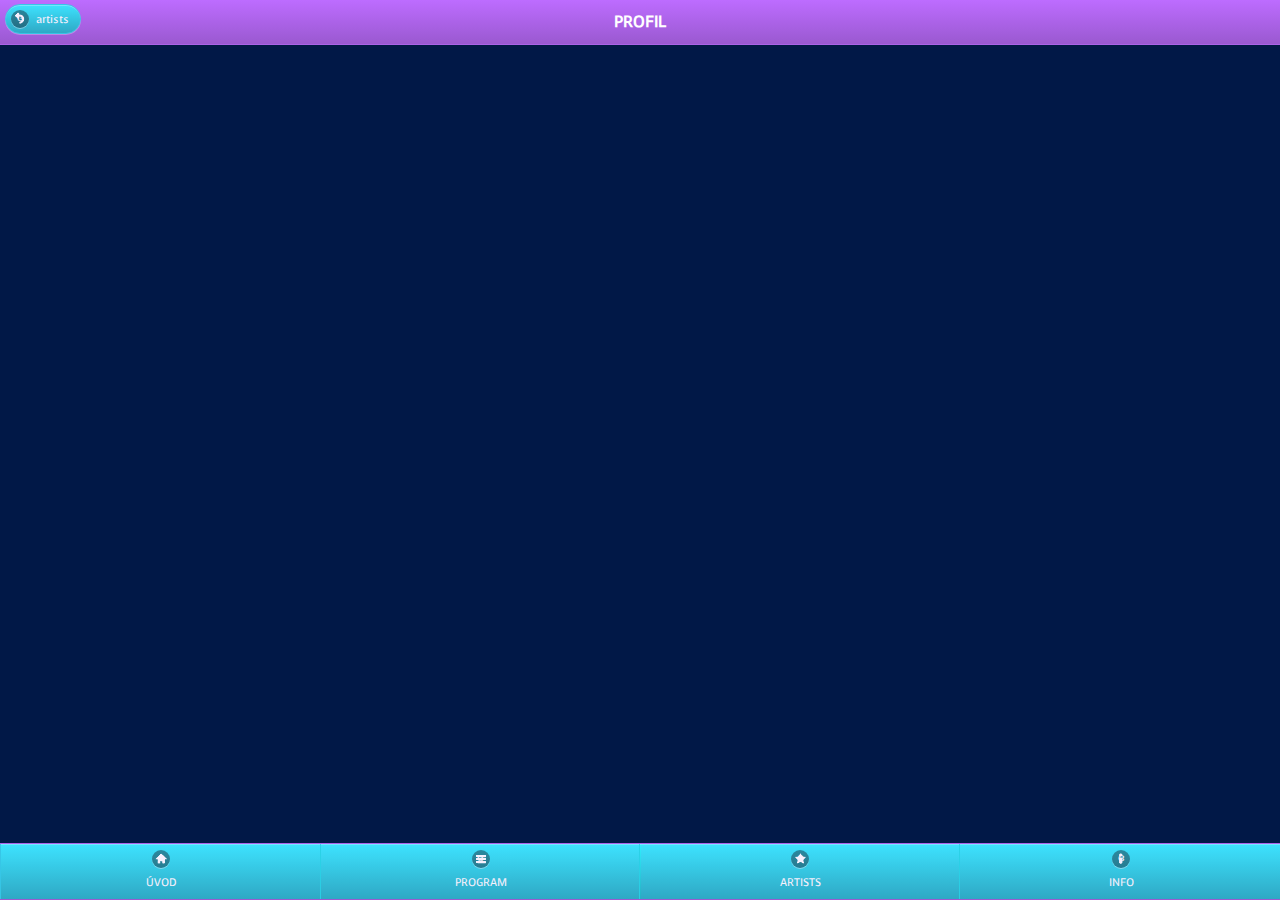
==== artistdetail.html @ 03008056 "initial commit" ====
﻿<!DOCTYPE html>

<html lang="cs">
<head>
	<title>Profil</title>
	<meta charset="utf-8" />
	<meta name="viewport" content="width=device-width, user-scalable=no" />
	<link rel="shortcut icon" href="favicon.ico" />
	<link href="content/ufobufo.min.css" rel="stylesheet" type="text/css" />	  
	<link href="content/jquery.mobile.structure-1.3.2.min.css" rel="stylesheet" type="text/css" />
	<link href="content/ufobufo.css" rel="stylesheet" type="text/css" />
	<script src="libs/jquery-1.9.1.min.js" type="text/javascript"></script>
	<script src="libs/jquery.mobile-1.3.2.min.js" type="text/javascript"></script>
</head>
<body>
	<div id="profile" data-role="page" data-theme="a">
		<header data-role="header" data-position="fixed">
			<a href="artists.html" data-icon="back" data-transition="none">artists</a>
			<h1 id="name">PROFIL</h1>
		</header>
		<section data-role="content">
		<div id="profiledetail"></div>
		</section>
		<footer data-role="footer" data-id="footer" data-position="fixed">
			<div data-role="navbar" class="nav-glyphish-example" data-grid="c">
			<ul>
			<li><a href="index.html" data-icon="home" data-transition="none">ÚVOD</a></li>
			<li><a href="program.html" data-icon="bars" data-transition="none">PROGRAM</a></li>
			<li><a href="artists.html" data-icon="star" data-transition="none">ARTISTS</a></li>
			<li><a href="info.html" data-icon="info" data-prefetch data-transition="none">INFO</a></li>
			</ul>
			</div>
		</footer>
	</div>
  <script src="scripts/app.js" type="text/javascript"></script>
</body>
</html>
---- content/ufobufo.min.css ----
/*!
* jQuery Mobile 1.3.2
* Git HEAD hash: 528cf0e96940644ea644096bfeb913ed920ffaef <> Date: Fri Jul 19 2013 22:17:57 UTC
* http://jquerymobile.com
*
* Copyright 2010, 2013 jQuery Foundation, Inc. and other contributors
* Released under the MIT license.
* http://jquery.org/license
*
*/

.ui-bar-a{border:1px solid #ac63e8 ;background:#ac63e8 ;color:#ffffff ;font-weight:bold;background-image:-webkit-gradient(linear,left top,left bottom,from( #bd6cFF ),to( #9a59d0 )); background-image:-webkit-linear-gradient( #bd6cFF,#9a59d0 ); background-image:   -moz-linear-gradient( #bd6cFF,#9a59d0 ); background-image:    -ms-linear-gradient( #bd6cFF,#9a59d0 ); background-image:     -o-linear-gradient( #bd6cFF,#9a59d0 ); background-image:        linear-gradient( #bd6cFF,#9a59d0 );}.ui-bar-a .ui-link-inherit{color:#ffffff ;}.ui-bar-a a.ui-link{color:#7cc4e7 ;font-weight:bold;}.ui-bar-a a.ui-link:visited{   color:#83CE24 ;}.ui-bar-a a.ui-link:hover{color:#2489ce ;}.ui-bar-a a.ui-link:active{color:#2489ce ;}.ui-bar-a,.ui-bar-a input,.ui-bar-a select,.ui-bar-a textarea,.ui-bar-a button{font-family:'Voces Regular',Helvetica,Arial,sans-serif ;}.ui-body-a,.ui-overlay-a{border:1px solid #35508c ;color:#ffffff ;background:#011847 ;background-image:-webkit-gradient(linear,left top,left bottom,from( undefined ),to( undefined )); background-image:-webkit-linear-gradient( undefined,undefined ); background-image:   -moz-linear-gradient( undefined,undefined ); background-image:    -ms-linear-gradient( undefined,undefined ); background-image:     -o-linear-gradient( undefined,undefined ); background-image:        linear-gradient( undefined,undefined );}.ui-overlay-a{background-image:none;border-width:0;}.ui-body-a,.ui-body-a input,.ui-body-a select,.ui-body-a textarea,.ui-body-a button{font-family:'Voces Regular',Helvetica,Arial,sans-serif ;}.ui-body-a .ui-link-inherit{color:#ffffff ;}.ui-body-a .ui-link{color:#bad8ed ;font-weight:bold;}.ui-body-a .ui-link:visited{   color:#bad8ed ;}.ui-body-a .ui-link:hover{color:#bad8ed ;}.ui-body-a .ui-link:active{color:#bad8ed ;}.ui-btn-up-a{border:1px solid #2ad1e6 ;background:#2ad1e6 ;font-weight:bold;color:#FFFFFF ;background-image:-webkit-gradient(linear,left top,left bottom,from( #30f0FF ),to( #23b1c3 )); background-image:-webkit-linear-gradient( #30f0FF,#23b1c3 ); background-image:   -moz-linear-gradient( #30f0FF,#23b1c3 ); background-image:    -ms-linear-gradient( #30f0FF,#23b1c3 ); background-image:     -o-linear-gradient( #30f0FF,#23b1c3 ); background-image:        linear-gradient( #30f0FF,#23b1c3 );}.ui-btn-up-a:visited,.ui-btn-up-a a.ui-link-inherit{color:#FFFFFF ;}.ui-btn-hover-a{border:1px solid #30f0FF ;background:#30f0FF ;font-weight:bold;color:#FFFFFF ;background-image:-webkit-gradient(linear,left top,left bottom,from( #41FFFF ),to( #1e97a0 )); background-image:-webkit-linear-gradient( #41FFFF,#1e97a0 ); background-image:   -moz-linear-gradient( #41FFFF,#1e97a0 ); background-image:    -ms-linear-gradient( #41FFFF,#1e97a0 ); background-image:     -o-linear-gradient( #41FFFF,#1e97a0 ); background-image:        linear-gradient( #41FFFF,#1e97a0 );}.ui-btn-hover-a:visited,.ui-btn-hover-a:hover,.ui-btn-hover-a a.ui-link-inherit{color:#FFFFFF ;}.ui-btn-down-a{border:1px solid #30f0FF ;background:#37ff8a ;font-weight:bold;color:#000000 ;background-image:-webkit-gradient(linear,left top,left bottom,from( #4dFFc1 ),to( #219952 )); background-image:-webkit-linear-gradient( #4dFFc1,#219952 ); background-image:   -moz-linear-gradient( #4dFFc1,#219952 ); background-image:    -ms-linear-gradient( #4dFFc1,#219952 ); background-image:     -o-linear-gradient( #4dFFc1,#219952 ); background-image:        linear-gradient( #4dFFc1,#219952 );}.ui-btn-down-a:visited,.ui-btn-down-a:hover,.ui-btn-down-a a.ui-link-inherit{color:#000000 ;}.ui-btn-up-a,.ui-btn-hover-a,.ui-btn-down-a{font-family:'Voces Regular',Helvetica,Arial,sans-serif ;text-decoration:none;}a.ui-link-inherit{text-decoration:none !important;}.ui-btn-active{border:1px solid #17ff83 ;background:#17ff83 ;font-weight:bold;color:#ffffff ;cursor:pointer;text-decoration:none;background-image:-webkit-gradient(linear,left top,left bottom,from( #19FF90 ),to( #14e575 )); background-image:-webkit-linear-gradient( #19FF90,#14e575 ); background-image:   -moz-linear-gradient( #19FF90,#14e575 ); background-image:    -ms-linear-gradient( #19FF90,#14e575 ); background-image:     -o-linear-gradient( #19FF90,#14e575 ); background-image:        linear-gradient( #19FF90,#14e575 ); font-family:'Voces Regular',Helvetica,Arial,sans-serif ;}.ui-btn-active:visited,.ui-btn-active:hover,.ui-btn-active a.ui-link-inherit{color:#ffffff ;}.ui-btn-inner{border-top:1px solid #fff;border-color:rgba(255,255,255,.3);}.ui-corner-all{-webkit-border-radius:.6em ;border-radius:.6em ;}.ui-br{border-color:rgb(130,130,130);border-color:rgba(130,130,130,.3);border-style:solid;}.ui-disabled{filter:Alpha(Opacity=30);opacity:.3;zoom:1;}.ui-disabled,.ui-disabled a{cursor:default !important;pointer-events:none;}.ui-icon,.ui-icon-searchfield:after{background:#666666 ;background:rgba(0,0,0,.4) ;background-image:url(images/icons-18-white.png) ;background-repeat:no-repeat;-webkit-border-radius:9px;border-radius:9px;}.ui-icon-alt .ui-icon,.ui-icon-alt .ui-icon-searchfield:after{background-color:#fff;background-color:rgba(255,255,255,.3);background-image:url(images/icons-18-black.png);background-repeat:no-repeat;}.ui-icon-nodisc .ui-icon,.ui-icon-nodisc .ui-icon-searchfield:after,.ui-icon-nodisc .ui-icon-alt .ui-icon,.ui-icon-nodisc .ui-icon-alt .ui-icon-searchfield:after{background-color:transparent;}.ui-icon-plus{background-position:-1px -1px;}.ui-icon-minus{background-position:-37px -1px;}.ui-icon-delete{background-position:-73px -1px;}.ui-icon-arrow-r{background-position:-108px -1px;}.ui-icon-arrow-l{background-position:-144px -1px;}.ui-icon-arrow-u{background-position:-180px -1px;}.ui-icon-arrow-d{background-position:-216px -1px;}.ui-icon-check{background-position:-252px -1px;}.ui-icon-gear{background-position:-288px -1px;}.ui-icon-refresh{background-position:-323px -1px;}.ui-icon-forward{background-position:-360px -1px;}.ui-icon-back{background-position:-396px -1px;}.ui-icon-grid{background-position:-432px -1px;}.ui-icon-star{background-position:-467px -1px;}.ui-icon-alert{background-position:-503px -1px;}.ui-icon-info{background-position:-539px -1px;}.ui-icon-home{background-position:-575px -1px;}.ui-icon-search,.ui-icon-searchfield:after{background-position:-611px -1px;}.ui-icon-checkbox-on{background-position:-647px -1px;}.ui-icon-checkbox-off{background-position:-683px -1px;}.ui-icon-radio-on{background-position:-718px -1px;}.ui-icon-radio-off{background-position:-754px -1px;}.ui-icon-bars{background-position:-788px -1px;}.ui-icon-edit{background-position:-824px -1px;}@media only screen and (-webkit-min-device-pixel-ratio:1.3),      only screen and (min--moz-device-pixel-ratio:1.3),      only screen and (min-resolution:200dpi){.ui-icon-plus,.ui-icon-minus,.ui-icon-delete,.ui-icon-arrow-r,.ui-icon-arrow-l,.ui-icon-arrow-u,.ui-icon-arrow-d,.ui-icon-check,.ui-icon-gear,.ui-icon-refresh,.ui-icon-forward,.ui-icon-back,.ui-icon-grid,.ui-icon-star,.ui-icon-alert,.ui-icon-info,.ui-icon-home,.ui-icon-bars,.ui-icon-edit,.ui-icon-search,.ui-icon-searchfield:after,.ui-icon-checkbox-off,.ui-icon-checkbox-on,.ui-icon-radio-off,.ui-icon-radio-on{background-image:url(images/icons-36-white.png);-moz-background-size:864px 18px;-o-background-size:864px 18px;-webkit-background-size:864px 18px;background-size:864px 18px;}.ui-icon-alt .ui-icon{background-image:url(images/icons-36-black.png);}.ui-icon-plus{background-position:0 50%;}.ui-icon-minus{background-position:-36px 50%;}.ui-icon-delete{background-position:-72px 50%;}.ui-icon-arrow-r{background-position:-108px 50%;}.ui-icon-arrow-l{background-position:-144px 50%;}.ui-icon-arrow-u{background-position:-179px 50%;}.ui-icon-arrow-d{background-position:-215px 50%;}.ui-icon-check{background-position:-252px 50%;}.ui-icon-gear{background-position:-287px 50%;}.ui-icon-refresh{background-position:-323px 50%;}.ui-icon-forward{background-position:-360px 50%;}.ui-icon-back{background-position:-395px 50%;}.ui-icon-grid{background-position:-431px 50%;}.ui-icon-star{background-position:-467px 50%;}.ui-icon-alert{background-position:-503px 50%;}.ui-icon-info{background-position:-538px 50%;}.ui-icon-home{background-position:-575px 50%;}.ui-icon-search,.ui-icon-searchfield:after{background-position:-611px 50%;}.ui-icon-checkbox-on{background-position:-647px 50%;}.ui-icon-checkbox-off{background-position:-683px 50%;}.ui-icon-radio-on{background-position:-718px 50%;}.ui-icon-radio-off{background-position:-754px 50%;}.ui-icon-bars{background-position:-788px 50%;}.ui-icon-edit{background-position:-824px 50%;}}.ui-checkbox .ui-icon,.ui-selectmenu-list .ui-icon{-webkit-border-radius:3px;border-radius:3px;}.ui-icon-checkbox-off,.ui-icon-radio-off{background-color:transparent;}.ui-checkbox-on .ui-icon,.ui-radio-on .ui-icon{background-color:#17ff83 ; }.ui-icon-loading{background:url(images/ajax-loader.gif);background-size:46px 46px;}.ui-btn-corner-all{-webkit-border-radius:1em ;border-radius:1em ;}.ui-corner-all,.ui-btn-corner-all{-webkit-background-clip:padding;background-clip:padding-box;}.ui-overlay{background:#666;filter:Alpha(Opacity=50);opacity:.5;position:absolute;width:100%;height:100%;}.ui-overlay-shadow{-moz-box-shadow:0 0 12px rgba(0,0,0,.6);-webkit-box-shadow:0 0 12px rgba(0,0,0,.6);box-shadow:0 0 12px rgba(0,0,0,.6);}.ui-shadow{-moz-box-shadow:0 1px 3px  rgba(0,0,0,.2) ;-webkit-box-shadow:0 1px 3px  rgba(0,0,0,.2) ;box-shadow:0 1px 3px  rgba(0,0,0,.2) }.ui-bar-a .ui-shadow,.ui-bar-b .ui-shadow,.ui-bar-c .ui-shadow {-moz-box-shadow:0 1px 0 rgba(255,255,255,.3);-webkit-box-shadow:0 1px 0 rgba(255,255,255,.3);box-shadow:0 1px 0 rgba(255,255,255,.3);}.ui-shadow-inset{-moz-box-shadow:inset 0 1px 4px rgba(0,0,0,.2);-webkit-box-shadow:inset 0 1px 4px rgba(0,0,0,.2);box-shadow:inset 0 1px 4px rgba(0,0,0,.2);}.ui-icon-shadow{-moz-box-shadow:0 1px 0 rgba(255,255,255,.4) ;-webkit-box-shadow:0 1px 0 rgba(255,255,255,.4) ;box-shadow:0 1px 0 rgba(255,255,255,.4) ;}.ui-btn:focus,.ui-link-inherit:focus{outline:0;}.ui-btn.ui-focus{z-index:1;}.ui-focus,.ui-btn:focus{-moz-box-shadow:inset 0 0 3px #17ff83,0 0 9px #17ff83 ;-webkit-box-shadow:inset 0 0 3px #17ff83,0 0 9px #17ff83 ;box-shadow:inset 0 0 3px #17ff83,0 0 9px #17ff83 ;}.ui-input-text.ui-focus,.ui-input-search.ui-focus{-moz-box-shadow:0 0 12px #17ff83 ;-webkit-box-shadow:0 0 12px #17ff83 ;box-shadow:0 0 12px #17ff83 ;}.ui-mobile-nosupport-boxshadow *{-moz-box-shadow:none !important;-webkit-box-shadow:none !important;box-shadow:none !important;}.ui-mobile-nosupport-boxshadow .ui-focus,.ui-mobile-nosupport-boxshadow .ui-btn:focus,.ui-mobile-nosupport-boxshadow .ui-link-inherit:focus{outline-width:1px;outline-style:auto;}
---- content/ufobufo.css ----
/*!* jQuery Mobile 1.3.2* Git HEAD hash: 528cf0e96940644ea644096bfeb913ed920ffaef <> Date: Fri Jul 19 2013 22:17:57 UTC* http://jquerymobile.com** Copyright 2010, 2013 jQuery Foundation, Inc. and other contributors* Released under the MIT license.* http://jquery.org/license**//* Swatches *//* A-----------------------------------------------------------------------------------------------------------*/.ui-bar-a {	border: 1px solid #ac63e8;	background: #ac63e8 /*{a-bar-background-color}*/;	color: #ffffff /*{a-bar-color}*/;	background-image: -webkit-gradient(linear, left top, left bottom, from( #bd6cFF /*{a-bar-background-start}*/), to( #9a59d0 /*{a-bar-background-end}*/)); /* Saf4+, Chrome */	background-image: -webkit-linear-gradient( #bd6cFF /*{a-bar-background-start}*/, #9a59d0 /*{a-bar-background-end}*/); /* Chrome 10+, Saf5.1+ */	background-image:    -moz-linear-gradient( #bd6cFF /*{a-bar-background-start}*/, #9a59d0 /*{a-bar-background-end}*/); /* FF3.6 */	background-image:     -ms-linear-gradient( #bd6cFF /*{a-bar-background-start}*/, #9a59d0 /*{a-bar-background-end}*/); /* IE10 */	background-image:      -o-linear-gradient( #bd6cFF /*{a-bar-background-start}*/, #9a59d0 /*{a-bar-background-end}*/); /* Opera 11.10+ */	background-image:         linear-gradient( #bd6cFF /*{a-bar-background-start}*/, #9a59d0 /*{a-bar-background-end}*/);}.ui-bar-a .ui-link-inherit {	color: #ffffff /*{a-bar-color}*/;}.ui-bar-a a.ui-link {	color: #7cc4e7 /*{a-bar-link-color}*/; }.ui-bar-a a.ui-link:visited {    color: #83CE24 /*{a-bar-link-visited}*/;}.ui-bar-a a.ui-link:hover {	color: #2489ce /*{a-bar-link-hover}*/;}.ui-bar-a a.ui-link:active {	color: #2489ce /*{a-bar-link-active}*/;}.ui-bar-a,.ui-bar-a input,.ui-bar-a select,.ui-bar-a textarea,.ui-bar-a button {	    font-family: 'Voces Regular', Helvetica, Arial, sans-serif /*{global-font-family}*/;}.ui-body-a,.ui-overlay-a {	border: 1px solid #35508c /*{a-body-border}*/;	color: #EB00FF  /*{a-body-color}*/;	background: #011847 /*{a-body-background-color}*/;}.ui-overlay-a {	background-image: none;	border-width: 0;}.ui-body-a,.ui-body-a input,.ui-body-a select,.ui-body-a textarea,.ui-body-a button {	    font-family: 'Voces Regular', Helvetica, Arial, sans-serif /*{global-font-family}*/;}.ui-body-a .ui-link-inherit {	color: #000000 /*{a-body-color}*/;}.ui-body-a .ui-link {	color: #bad8ed /*{a-body-link-color}*/;	}.ui-body-a .ui-link:visited {    color: #bad8ed /*{a-body-link-visited}*/;}.ui-body-a .ui-link:hover {	color: #bad8ed /*{a-body-link-hover}*/;}.ui-body-a .ui-link:active {	color: #bad8ed /*{a-body-link-active}*/;}.ui-btn-up-a {	border: 1px solid #2ad1e6 /*{a-bup-border}*/;	background: #2ad1e6 /*{a-bup-background-color}*/;	font-weight: 300;		color: #FFFFFF /*{a-bup-color}*/;	background-image: -webkit-gradient(linear, left top, left bottom, from( #30f0FF /*{a-bup-background-start}*/), to( #23b1c3 /*{a-bup-background-end}*/)); /* Saf4+, Chrome */	background-image: -webkit-linear-gradient( #30f0FF /*{a-bup-background-start}*/, #23b1c3 /*{a-bup-background-end}*/); /* Chrome 10+, Saf5.1+ */	background-image:    -moz-linear-gradient( #30f0FF /*{a-bup-background-start}*/, #23b1c3 /*{a-bup-background-end}*/); /* FF3.6 */	background-image:     -ms-linear-gradient( #30f0FF /*{a-bup-background-start}*/, #23b1c3 /*{a-bup-background-end}*/); /* IE10 */	background-image:      -o-linear-gradient( #30f0FF /*{a-bup-background-start}*/, #23b1c3 /*{a-bup-background-end}*/); /* Opera 11.10+ */	background-image:         linear-gradient( #30f0FF /*{a-bup-background-start}*/, #23b1c3 /*{a-bup-background-end}*/);	opacity: 0.9;}.ui-btn-up-a:visited,.ui-btn-up-a a.ui-link-inherit {	color: #FFFFFF /*{a-bup-color}*/;}.ui-btn-hover-a {	border: 1px solid #30f0FF /*{a-bhover-border}*/;	background: #30f0FF /*{a-bhover-background-color}*/;		color: #FFFFFF /*{a-bhover-color}*/;	background-image: -webkit-gradient(linear, left top, left bottom, from( #41FFFF /*{a-bhover-background-start}*/), to( #1e97a0 /*{a-bhover-background-end}*/)); /* Saf4+, Chrome */	background-image: -webkit-linear-gradient( #41FFFF /*{a-bhover-background-start}*/, #1e97a0 /*{a-bhover-background-end}*/); /* Chrome 10+, Saf5.1+ */	background-image:    -moz-linear-gradient( #41FFFF /*{a-bhover-background-start}*/, #1e97a0 /*{a-bhover-background-end}*/); /* FF3.6 */	background-image:     -ms-linear-gradient( #41FFFF /*{a-bhover-background-start}*/, #1e97a0 /*{a-bhover-background-end}*/); /* IE10 */	background-image:      -o-linear-gradient( #41FFFF /*{a-bhover-background-start}*/, #1e97a0 /*{a-bhover-background-end}*/); /* Opera 11.10+ */	background-image:         linear-gradient( #41FFFF /*{a-bhover-background-start}*/, #1e97a0 /*{a-bhover-background-end}*/);}.ui-btn-hover-a:visited,.ui-btn-hover-a:hover,.ui-btn-hover-a a.ui-link-inherit {	color: #FFFFFF /*{a-bhover-color}*/;}.ui-btn-down-a {	border: 1px solid #30f0FF /*{a-bdown-border}*/;	background: #30f0FF /*{a-bdown-background-color}*/;		color: #000000 /*{a-bdown-color}*/;	background-image: -webkit-gradient(linear, left top, left bottom, from( #41FFFF /*{a-bdown-background-start}*/), to( #1e99a3 /*{a-bdown-background-end}*/)); /* Saf4+, Chrome */	background-image: -webkit-linear-gradient( #41FFFF /*{a-bdown-background-start}*/, #1e99a3 /*{a-bdown-background-end}*/); /* Chrome 10+, Saf5.1+ */	background-image:    -moz-linear-gradient( #41FFFF /*{a-bdown-background-start}*/, #1e99a3 /*{a-bdown-background-end}*/); /* FF3.6 */	background-image:     -ms-linear-gradient( #41FFFF /*{a-bdown-background-start}*/, #1e99a3 /*{a-bdown-background-end}*/); /* IE10 */	background-image:      -o-linear-gradient( #41FFFF /*{a-bdown-background-start}*/, #1e99a3 /*{a-bdown-background-end}*/); /* Opera 11.10+ */	background-image:         linear-gradient( #41FFFF /*{a-bdown-background-start}*/, #1e99a3 /*{a-bdown-background-end}*/);}.ui-btn-down-a:visited,.ui-btn-down-a:hover,.ui-btn-down-a a.ui-link-inherit {	color: #000000 /*{a-bdown-color}*/;}.ui-btn-up-a,.ui-btn-hover-a,.ui-btn-down-a {	    font-family: 'Voces Regular', Helvetica, Arial, sans-serif /*{global-font-family}*/;	text-decoration: none;}/* Structure *//* links within "buttons" -----------------------------------------------------------------------------------------------------------*/a.ui-link-inherit {	text-decoration: none !important;}/* Active class used as the "on" state across all themes-----------------------------------------------------------------------------------------------------------*/.ui-btn-active {	border: 1px solid #17ff83 /*{global-active-border}*/;	background: #17ff83 /*{global-active-background-color}*/;		color: #ffffff /*{global-active-color}*/;	cursor: pointer;	text-decoration: none;	background-image: -webkit-gradient(linear, left top, left bottom, from( #19FF90 /*{global-active-background-start}*/), to( #14e575 /*{global-active-background-end}*/)); /* Saf4+, Chrome */	background-image: -webkit-linear-gradient( #19FF90 /*{global-active-background-start}*/, #14e575 /*{global-active-background-end}*/); /* Chrome 10+, Saf5.1+ */	background-image:    -moz-linear-gradient( #19FF90 /*{global-active-background-start}*/, #14e575 /*{global-active-background-end}*/); /* FF3.6 */	background-image:     -ms-linear-gradient( #19FF90 /*{global-active-background-start}*/, #14e575 /*{global-active-background-end}*/); /* IE10 */	background-image:      -o-linear-gradient( #19FF90 /*{global-active-background-start}*/, #14e575 /*{global-active-background-end}*/); /* Opera 11.10+ */	background-image:         linear-gradient( #19FF90 /*{global-active-background-start}*/, #14e575 /*{global-active-background-end}*/);	    font-family: 'Voces Regular', Helvetica, Arial, sans-serif /*{global-font-family}*/;}.ui-btn-active:visited,.ui-btn-active:hover,.ui-btn-active a.ui-link-inherit {	color: #ffffff /*{global-active-color}*/;}/* button inner top highlight-----------------------------------------------------------------------------------------------------------*/.ui-btn-inner {	border-top: 1px solid 	#fff;	border-color: 			rgba(255,255,255,.3);}/* corner rounding classes-----------------------------------------------------------------------------------------------------------*/.ui-corner-all {	-webkit-border-radius: .6em /*{global-radii-blocks}*/;	border-radius: .6em /*{global-radii-blocks}*/;}/* Form field separator-----------------------------------------------------------------------------------------------------------*/.ui-br {	border-color: rgb(130,130,130);	border-color: rgba(130,130,130,.3);	border-style: solid;}/* Interaction cues-----------------------------------------------------------------------------------------------------------*/.ui-disabled {	filter: Alpha(Opacity=30);	opacity: .3;	zoom: 1;}.ui-disabled,.ui-disabled a {	cursor: default !important;	pointer-events: none;}/* Icons-----------------------------------------------------------------------------------------------------------*/.ui-icon,.ui-icon-searchfield:after {	background: #666666 /*{global-icon-color}*/;	background: rgba(0,0,0,.4) /*{global-icon-disc}*/;	background-image: url(images/icons-18-white.png) /*{global-icon-set}*/;	background-repeat: no-repeat;	-webkit-border-radius: 				9px;	border-radius: 						9px;}/* Alt icon color-----------------------------------------------------------------------------------------------------------*/.ui-icon-alt .ui-icon,.ui-icon-alt .ui-icon-searchfield:after {	background-color: 						#fff;	background-color: 						rgba(255,255,255,.3);	background-image: url(images/icons-18-black.png);	background-repeat: no-repeat;}/* No disc-----------------------------------------------------------------------------------------------------------*/.ui-icon-nodisc .ui-icon,.ui-icon-nodisc .ui-icon-searchfield:after,.ui-icon-nodisc .ui-icon-alt .ui-icon,.ui-icon-nodisc .ui-icon-alt .ui-icon-searchfield:after {	background-color: transparent;}/* Icon sprite-----------------------------------------------------------------------------------------------------------*//* plus minus */.ui-icon-plus {	background-position: 	-1px -1px;}.ui-icon-minus {	background-position: 	-37px -1px;}/* delete/close */.ui-icon-delete {	background-position: 	-73px -1px;}/* arrows */.ui-icon-arrow-r {	background-position: 	-108px -1px;}.ui-icon-arrow-l {	background-position: 	-144px -1px;}.ui-icon-arrow-u {	background-position: 	-180px -1px;}.ui-icon-arrow-d {	background-position: 	-216px -1px;}/* misc */.ui-icon-check {	background-position: 	-252px -1px;}.ui-icon-gear {	background-position: 	-288px -1px;}.ui-icon-refresh {	background-position: 	-323px -1px;}.ui-icon-forward {	background-position: 	-360px -1px;}.ui-icon-back {	background-position: 	-396px -1px;}.ui-icon-grid {	background-position: 	-432px -1px;}.ui-icon-star {	background-position: 	-467px -1px;}.ui-icon-alert {	background-position: 	-503px -1px;}.ui-icon-info {	background-position: 	-539px -1px;}.ui-icon-home {	background-position: 	-575px -1px;}/* search */.ui-icon-search,.ui-icon-searchfield:after {	background-position: 	-611px -1px;}/* checkbox radio */.ui-icon-checkbox-on {	background-position: 	-647px -1px;}.ui-icon-checkbox-off {	background-position: 	-683px -1px;}.ui-icon-radio-on {	background-position: 	-718px -1px;}.ui-icon-radio-off {	background-position: 	-754px -1px;}/* menu edit */.ui-icon-bars {	background-position: 	-788px -1px;}.ui-icon-edit {	background-position: 	-824px -1px;}/* HD/"retina" sprite-----------------------------------------------------------------------------------------------------------*/@media only screen and (-webkit-min-device-pixel-ratio: 1.3),       only screen and (min--moz-device-pixel-ratio: 1.3),       only screen and (min-resolution: 200dpi) {		.ui-icon-plus, .ui-icon-minus, .ui-icon-delete, .ui-icon-arrow-r,	.ui-icon-arrow-l, .ui-icon-arrow-u, .ui-icon-arrow-d, .ui-icon-check,	.ui-icon-gear, .ui-icon-refresh, .ui-icon-forward, .ui-icon-back,	.ui-icon-grid, .ui-icon-star, .ui-icon-alert, .ui-icon-info, .ui-icon-home, .ui-icon-bars, .ui-icon-edit,	.ui-icon-search, .ui-icon-searchfield:after, 	.ui-icon-checkbox-off, .ui-icon-checkbox-on, .ui-icon-radio-off, .ui-icon-radio-on {		background-image: url(images/icons-36-white.png);		-moz-background-size: 864px 18px;		-o-background-size: 864px 18px;		-webkit-background-size: 864px 18px;		background-size: 864px 18px;	}	.ui-icon-alt .ui-icon {		background-image: url(images/icons-36-black.png);	}	.ui-icon-plus {		background-position: 	0 50%;	}	.ui-icon-minus {		background-position: 	-36px 50%;	}	.ui-icon-delete {		background-position: 	-72px 50%;	}	.ui-icon-arrow-r {		background-position: 	-108px 50%;	}	.ui-icon-arrow-l {		background-position: 	-144px 50%;	}	.ui-icon-arrow-u {		background-position: 	-179px 50%;	}	.ui-icon-arrow-d {		background-position: 	-215px 50%;	}	.ui-icon-check {		background-position: 	-252px 50%;	}	.ui-icon-gear {		background-position: 	-287px 50%;	}	.ui-icon-refresh {		background-position: 	-323px 50%;	}	.ui-icon-forward {		background-position: 	-360px 50%;	}	.ui-icon-back {		background-position: 	-395px 50%;	}	.ui-icon-grid {		background-position: 	-431px 50%;	}	.ui-icon-star {		background-position: 	-467px 50%;	}	.ui-icon-alert {		background-position: 	-503px 50%;	}	.ui-icon-info {		background-position: 	-538px 50%;	}	.ui-icon-home {		background-position: 	-575px 50%;	}	.ui-icon-search,	.ui-icon-searchfield:after {		background-position: 	-611px 50%;	}	.ui-icon-checkbox-on {		background-position: 	-647px 50%;	}	.ui-icon-checkbox-off {		background-position: 	-683px 50%;	}	.ui-icon-radio-on {		background-position: 	-718px 50%;	}	.ui-icon-radio-off {		background-position: 	-754px 50%;	}	.ui-icon-bars {		background-position: 	-788px 50%;		}.ui-icon-edit {		background-position: 	-824px 50%;	}}/* checks,radios */.ui-checkbox .ui-icon,.ui-selectmenu-list .ui-icon {	-webkit-border-radius: 3px;	border-radius: 3px;}.ui-icon-checkbox-off,.ui-icon-radio-off {	background-color: transparent;	}.ui-checkbox-on .ui-icon,.ui-radio-on .ui-icon {	background-color: #17ff83 /*{global-active-background-color}*/; /* NOTE: this hex should match the active state color. It's repeated here for cascade */}/* loading icon */.ui-icon-loading {	background: url(images/ajax-loader.gif);	background-size: 46px 46px;}/* Button corner class-----------------------------------------------------------------------------------------------------------*/.ui-btn-corner-all {	-webkit-border-radius: 1em /*{global-radii-buttons}*/;	border-radius: 1em /*{global-radii-buttons}*/;}/* radius clip workaround for cleaning up corner trapping */.ui-corner-all,.ui-btn-corner-all {	-webkit-background-clip: padding;	background-clip: padding-box;}/* Overlay / modal-----------------------------------------------------------------------------------------------------------*/.ui-overlay {	background: #666;	filter: Alpha(Opacity=50);	opacity: .5;	position: absolute;	width: 100%;	height: 100%;}.ui-overlay-shadow {	-moz-box-shadow: 0 0 12px 			rgba(0,0,0,.6);	-webkit-box-shadow: 0 0 12px 		rgba(0,0,0,.6);	box-shadow: 0 0 12px 				rgba(0,0,0,.6);}.ui-shadow {	-moz-box-shadow: 0 1px 3px /*{global-box-shadow-size}*/ rgba(0,0,0,.2) /*{global-box-shadow-color}*/;	-webkit-box-shadow: 0 1px 3px /*{global-box-shadow-size}*/ rgba(0,0,0,.2) /*{global-box-shadow-color}*/;	box-shadow: 0 1px 3px /*{global-box-shadow-size}*/ rgba(0,0,0,.2) /*{global-box-shadow-color}*/}.ui-bar-a .ui-shadow,.ui-bar-b .ui-shadow ,.ui-bar-c .ui-shadow  {	-moz-box-shadow: 0 1px 0 				rgba(255,255,255,.3);	-webkit-box-shadow: 0 1px 0 			rgba(255,255,255,.3);	box-shadow: 0 1px 0 					rgba(255,255,255,.3);}.ui-shadow-inset {	-moz-box-shadow: inset 0 1px 4px 		rgba(0,0,0,.2);	-webkit-box-shadow: inset 0 1px 4px 	rgba(0,0,0,.2);	box-shadow: inset 0 1px 4px 			rgba(0,0,0,.2);}.ui-icon-shadow {	-moz-box-shadow: 0 1px 0 rgba(255,255,255,.4) /*{global-icon-shadow}*/;	-webkit-box-shadow: 0 1px 0 rgba(255,255,255,.4) /*{global-icon-shadow}*/;	box-shadow: 0 1px 0 rgba(255,255,255,.4) /*{global-icon-shadow}*/;}/* Focus state - set here for specificity (note: these classes are added by JavaScript)-----------------------------------------------------------------------------------------------------------*/.ui-btn:focus, .ui-link-inherit:focus {	outline: 0;}.ui-btn.ui-focus {	z-index: 1;}.ui-focus,.ui-btn:focus {	-moz-box-shadow: inset 0 0 3px #17ff83 /*{global-active-background-color}*/, 0 0 9px #17ff83 /*{global-active-background-color}*/;	-webkit-box-shadow: inset 0 0 3px #17ff83 /*{global-active-background-color}*/, 0 0 9px #17ff83 /*{global-active-background-color}*/;	box-shadow: inset 0 0 3px #17ff83 /*{global-active-background-color}*/, 0 0 9px #17ff83 /*{global-active-background-color}*/;}.ui-input-text.ui-focus,.ui-input-search.ui-focus {	-moz-box-shadow: 0 0 12px #17ff83 /*{global-active-background-color}*/;	-webkit-box-shadow: 0 0 12px #17ff83 /*{global-active-background-color}*/;	box-shadow: 0 0 12px #17ff83 /*{global-active-background-color}*/;	}/* unset box shadow in browsers that don't do it right-----------------------------------------------------------------------------------------------------------*/.ui-mobile-nosupport-boxshadow * {	-moz-box-shadow: none !important;	-webkit-box-shadow: none !important;	box-shadow: none !important;}/* ...and bring back focus */.ui-mobile-nosupport-boxshadow .ui-focus,.ui-mobile-nosupport-boxshadow .ui-btn:focus,.ui-mobile-nosupport-boxshadow .ui-link-inherit:focus {	outline-width: 1px;	outline-style: auto;}						@font-face { font-family: 'Voces Regular'; font-style: normal; font-weight: 400; src: local('Voces Regular'),  local('VocesRegular'),  url('fonts/Voces-Regular.ttf') format('truetype');}#index.ui-page, #index.ui-content {	background: black;}.ui-btn-text{	font-family: "Voces Regular", Helvetica, Arial, sans-serif;}#index .ui-content{	padding-top: 0px;	margin-top: -53%;}#program .ui-content{	padding-left: 0px;	padding-right: 0px;}#program h2{	margin-left: 10px;}#logo {    display: block;	margin: 0;    width: 100%;}.credits {		width: 100%;		text-align: center;		padding-bottom: 5px;		font-size: 9px;		color: #6d6b68;}.credits a{	font-weight: normal !important;}hr{	margin: 23px 0px;	border: none;}table { width:100%; margin-bottom:18px; }table caption { text-align:left;  }table thead th { text-align:left; background:#44423F; color:#fff; }table th, td { text-align:left; padding:6px 8px 8px 8px; border-bottom:1px solid #f5f1ee; font-size:14px; line-height:23px;} table th {font-weight: normal;}table tr { border-bottom-width:1px;			color:#fff;			text-shadow:none;   }#profile .main, #profile .chill {	font-size: 20px;	padding: 0px 5px;}#profile .main{ color:#C900A9; }#profile .chill{ color:#67B429; }tr.main, ul.programsort li a.main {	background:#C900A9;}tr.chill, ul.programsort li a.chill {	background:#67B429;}.hideme {	display:none;	visibility:hidden;}.nogo, ul.programsort li a.main.nogo, ul.programsort li a.chill.nogo {    background:#44423f;    color:#aaa9a9;}td a {	color: white;}.fleft{	float: left;	margin-right: 20px;	margin-bottom: 9px;}#profiletext, #info, #mappage {font-size: 14px;font-weight: normal;color: white;}#shortdesc {font-size: 0.7em;}#shortdesc a{	color: #F5FF02;	text-decoration: none;}#info p, #info li, #info h2{	color: white;}#info li{	list-style: none;}.ui-btn-inner{	font-size: 11px !important;} #index .ui-btn-inner{	font-size: 16px !important;}#praveprobiha{	text-align: center;	font-size: 14px;	color: white;	font-weight: normal;}#ul li{ list-style: initial; font-style: italic;}#info A{	font-weight: normal;}#info IMG{	width: 100%;}.ui-mobile-viewport-transitioning,.ui-mobile-viewport-transitioning .ui-page {    overflow: visible;}.cas{ width:33%; }.jmeno{	width:62%; }.popis{ width:5%; }.ui-li-heading {font-size: 18px;font-weight: 300;}
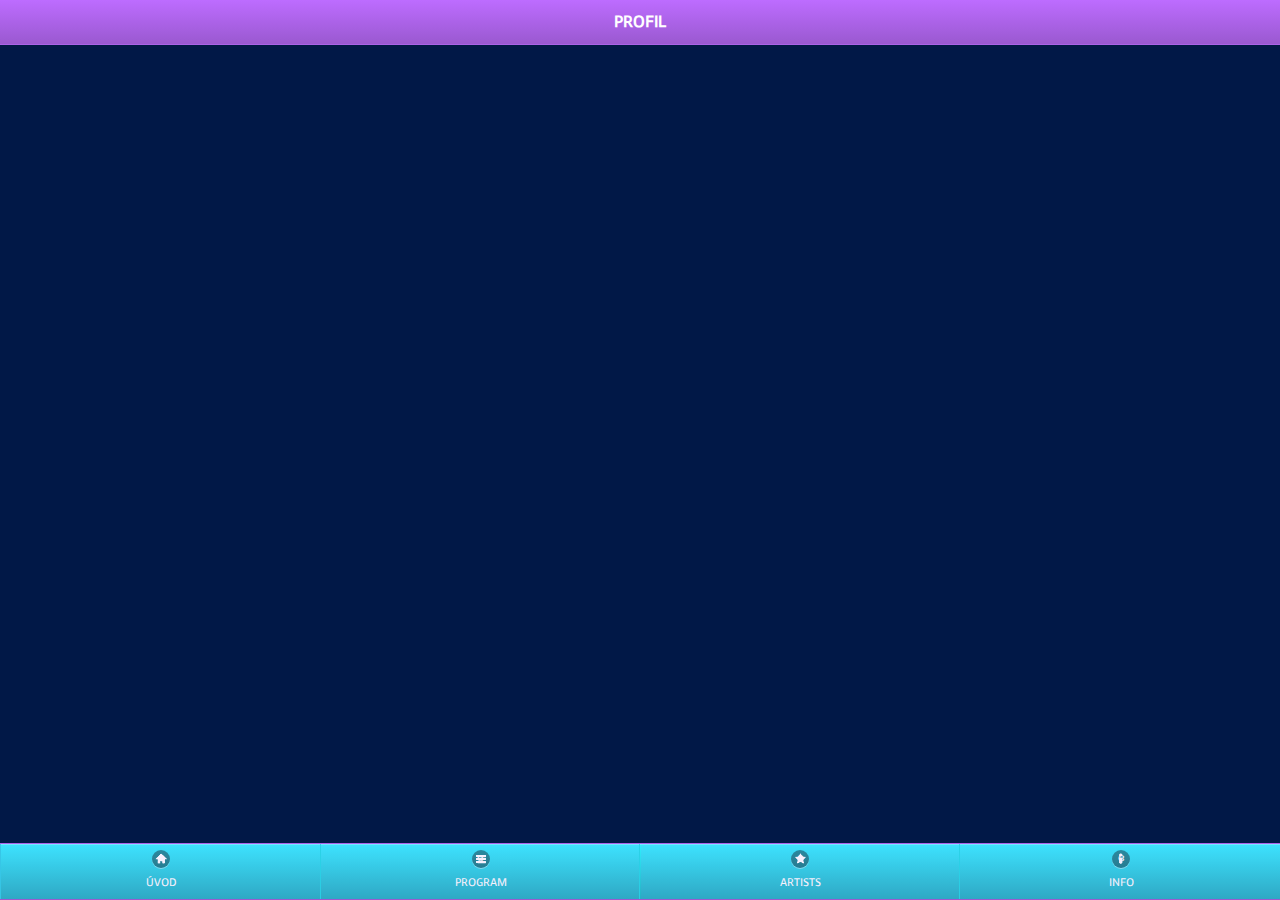
==== commit 7f5925ca: "final update" ====
--- a/artistdetail.html
+++ b/artistdetail.html
@@ -15,7 +15,6 @@
 <body>
 	<div id="profile" data-role="page" data-theme="a">
 		<header data-role="header" data-position="fixed">
-			<a href="artists.html" data-icon="back" data-transition="none">artists</a>
 			<h1 id="name">PROFIL</h1>
 		</header>
 		<section data-role="content">
--- a/content/ufobufo.css
+++ b/content/ufobufo.css
@@ -571,7 +571,6 @@
  #profile .main, #profile .chill { 	font-size: 20px;-	padding: 0px 5px; }  #profile .main{ color:#C900A9; }